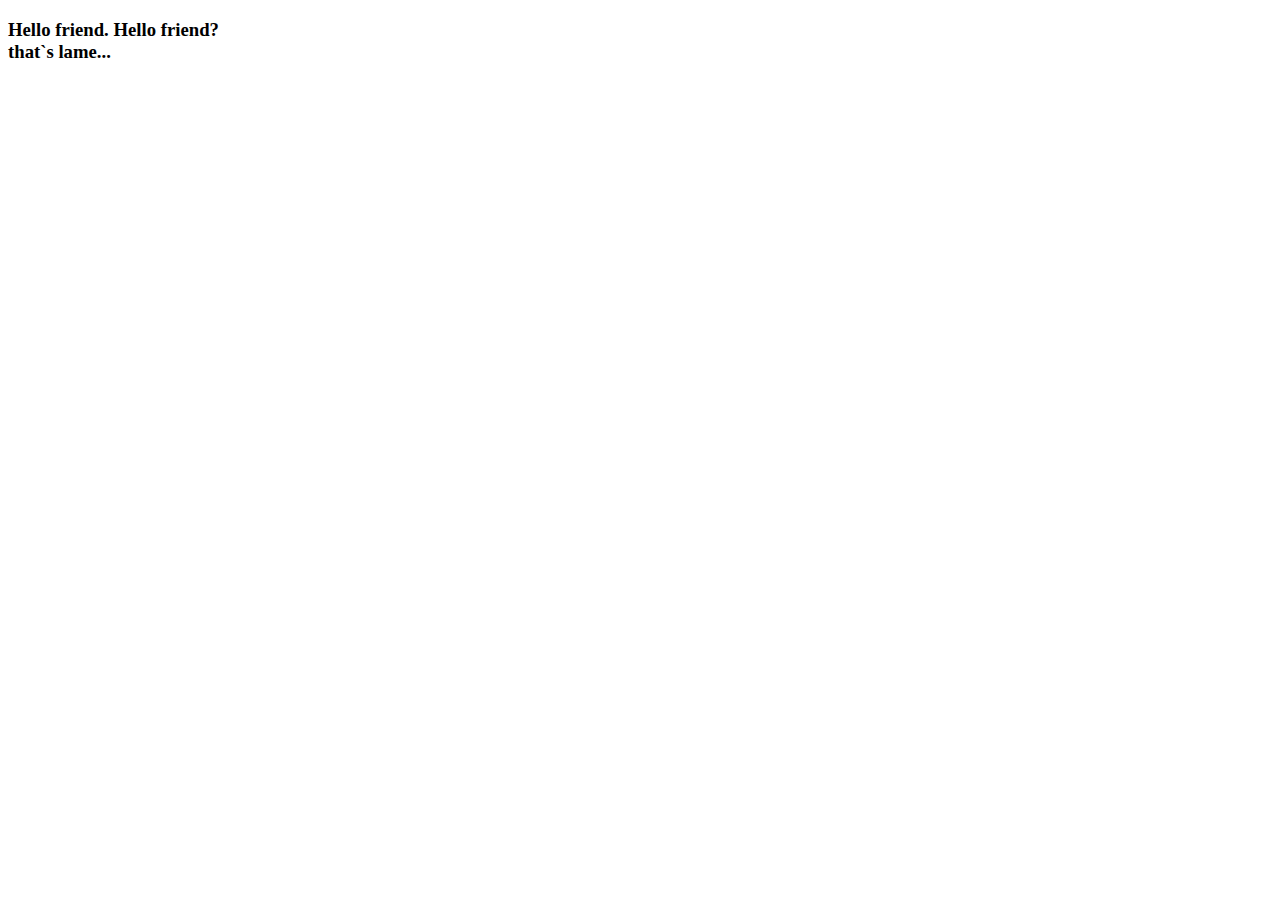
==== eps1.0_hellofriend.html @ 22e24143 "Update eps1.0_hellofriend.html" ====
<!DOCTYPE html>
<html lang="pt-br">
<head>
    <meta charset="UTF-8">
    <meta name="viewport" content="width=device-width, initial-scale=1.0">
    <meta http-equiv="X-UA-Compatible" content="ie=edge">
    <title>Hello friend</title>
</head>
<body>
    <h3>Hello friend. Hello friend? </br>that`s lame...</h3>
</body>
</html>
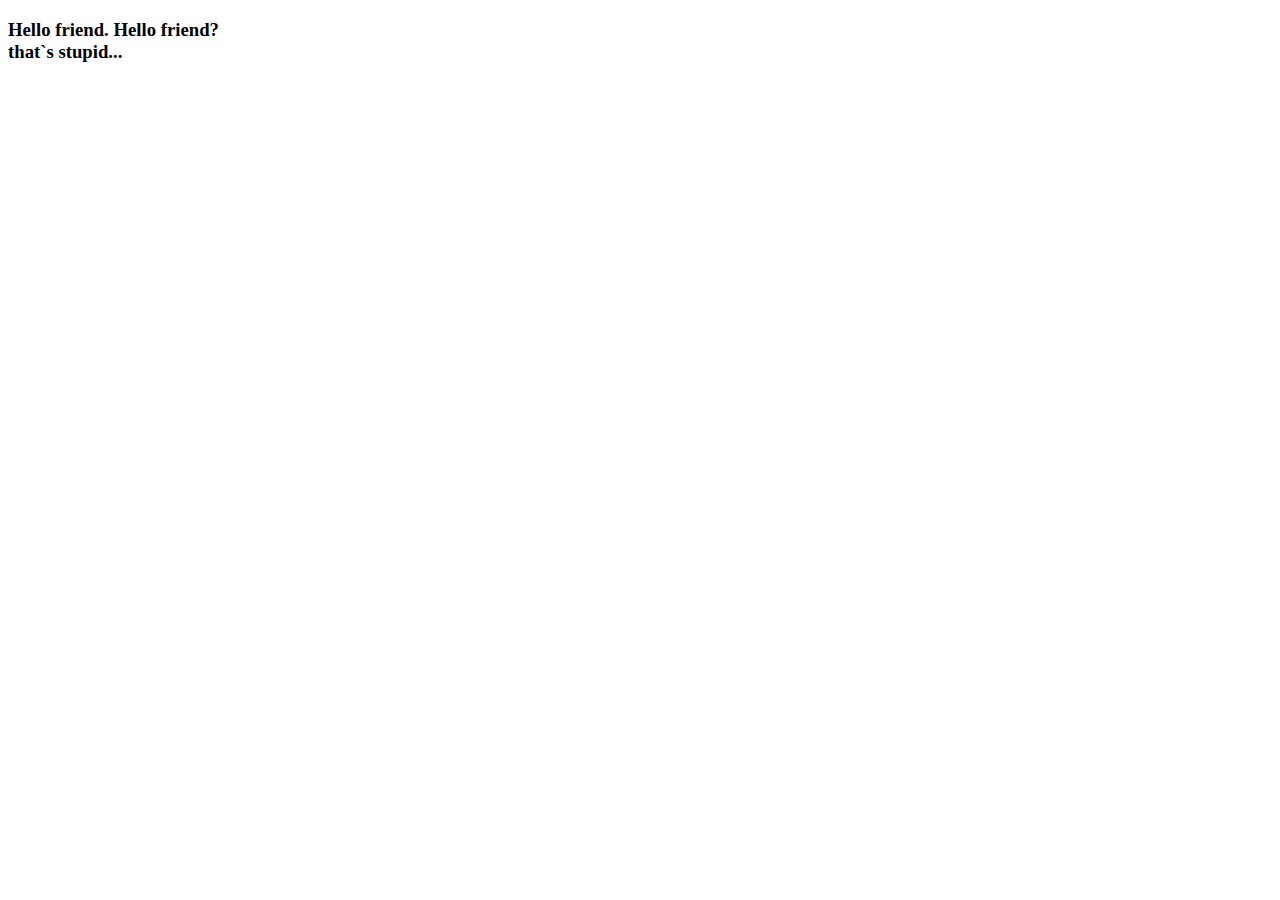
==== commit bd2bc954: "Update eps1.0_hellofriend.html" ====
--- a/eps1.0_hellofriend.html
+++ b/eps1.0_hellofriend.html
@@ -7,6 +7,6 @@
     <title>Hello friend</title>
 </head>
 <body>
-    <h3>Hello friend. Hello friend? </br>that`s lame...</h3>
+    <h3>Hello friend. Hello friend? </br>that`s stupid...</h3>
 </body>
 </html>
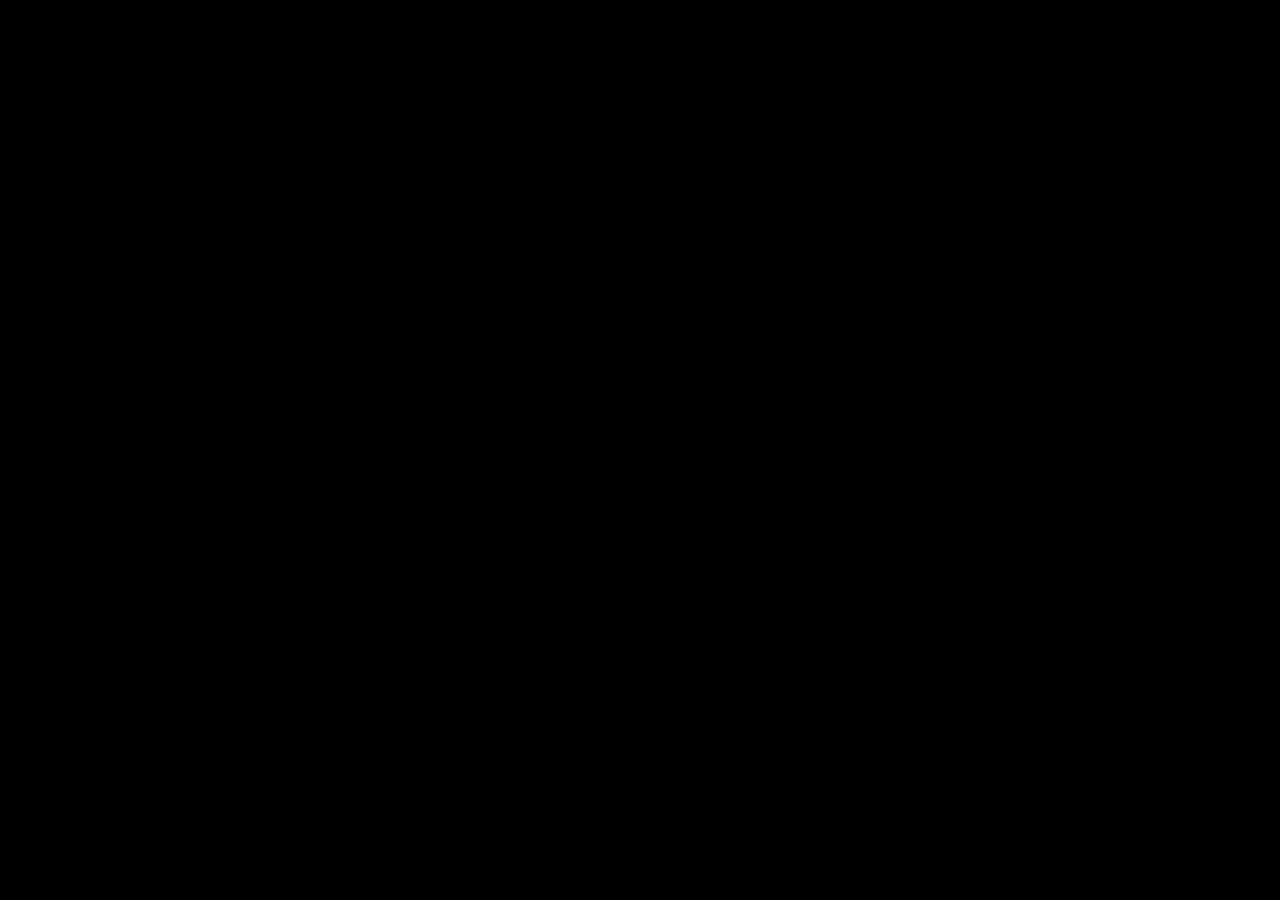
==== commit 2a747030: "Update eps1.0_hellofriend.html" ====
--- a/eps1.0_hellofriend.html
+++ b/eps1.0_hellofriend.html
@@ -6,7 +6,7 @@
     <meta http-equiv="X-UA-Compatible" content="ie=edge">
     <title>Hello friend</title>
 </head>
-<body>
+<body bgcolor="black">
     <h3>Hello friend. Hello friend? </br>that`s stupid...</h3>
 </body>
 </html>
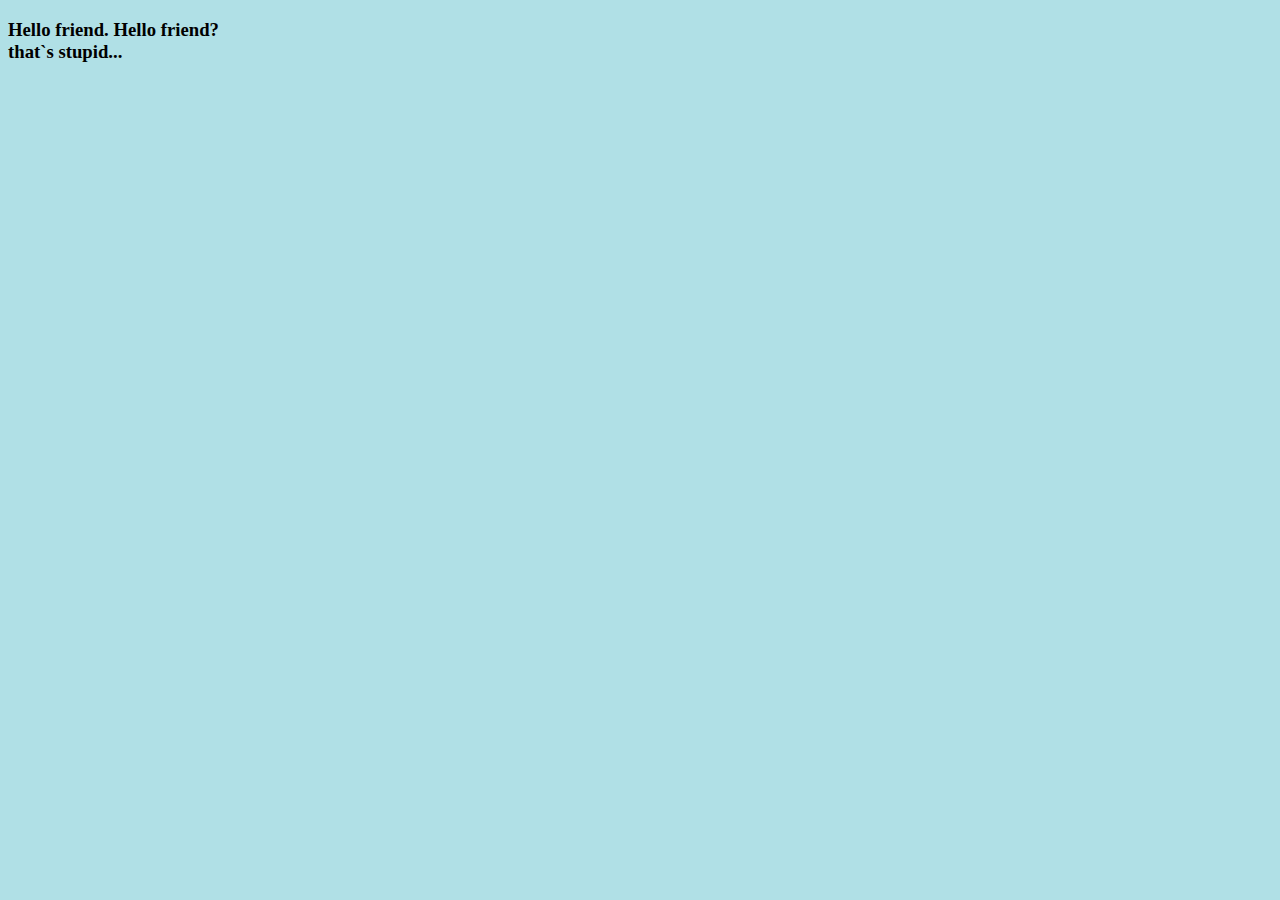
==== commit 0445f02c: "Update eps1.0_hellofriend.html" ====
--- a/eps1.0_hellofriend.html
+++ b/eps1.0_hellofriend.html
@@ -5,8 +5,12 @@
     <meta name="viewport" content="width=device-width, initial-scale=1.0">
     <meta http-equiv="X-UA-Compatible" content="ie=edge">
     <title>Hello friend</title>
+    <style>
+         body {background-color: powderblue;}
+         h1 {color: grey;}
+    </style>
 </head>
-<body bgcolor="black">
+<body>
     <h3>Hello friend. Hello friend? </br>that`s stupid...</h3>
 </body>
 </html>
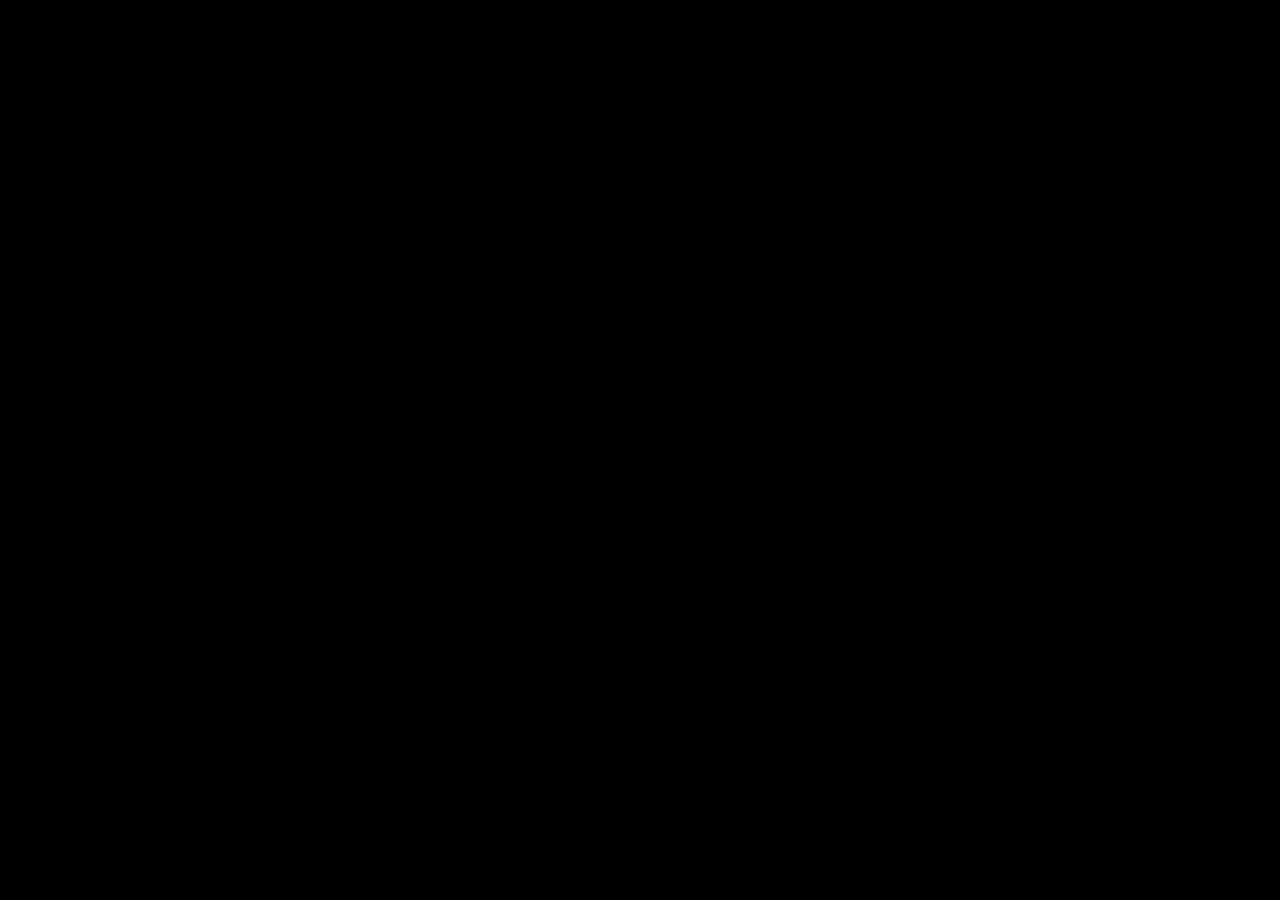
==== commit f0275cbe: "Update eps1.0_hellofriend.html" ====
--- a/eps1.0_hellofriend.html
+++ b/eps1.0_hellofriend.html
@@ -3,10 +3,9 @@
 <head>
     <meta charset="UTF-8">
     <meta name="viewport" content="width=device-width, initial-scale=1.0">
-    <meta http-equiv="X-UA-Compatible" content="ie=edge">
     <title>Hello friend</title>
     <style>
-         body {background-color: powderblue;}
+         body {background-color:black;}
          h1 {color: grey;}
     </style>
 </head>
